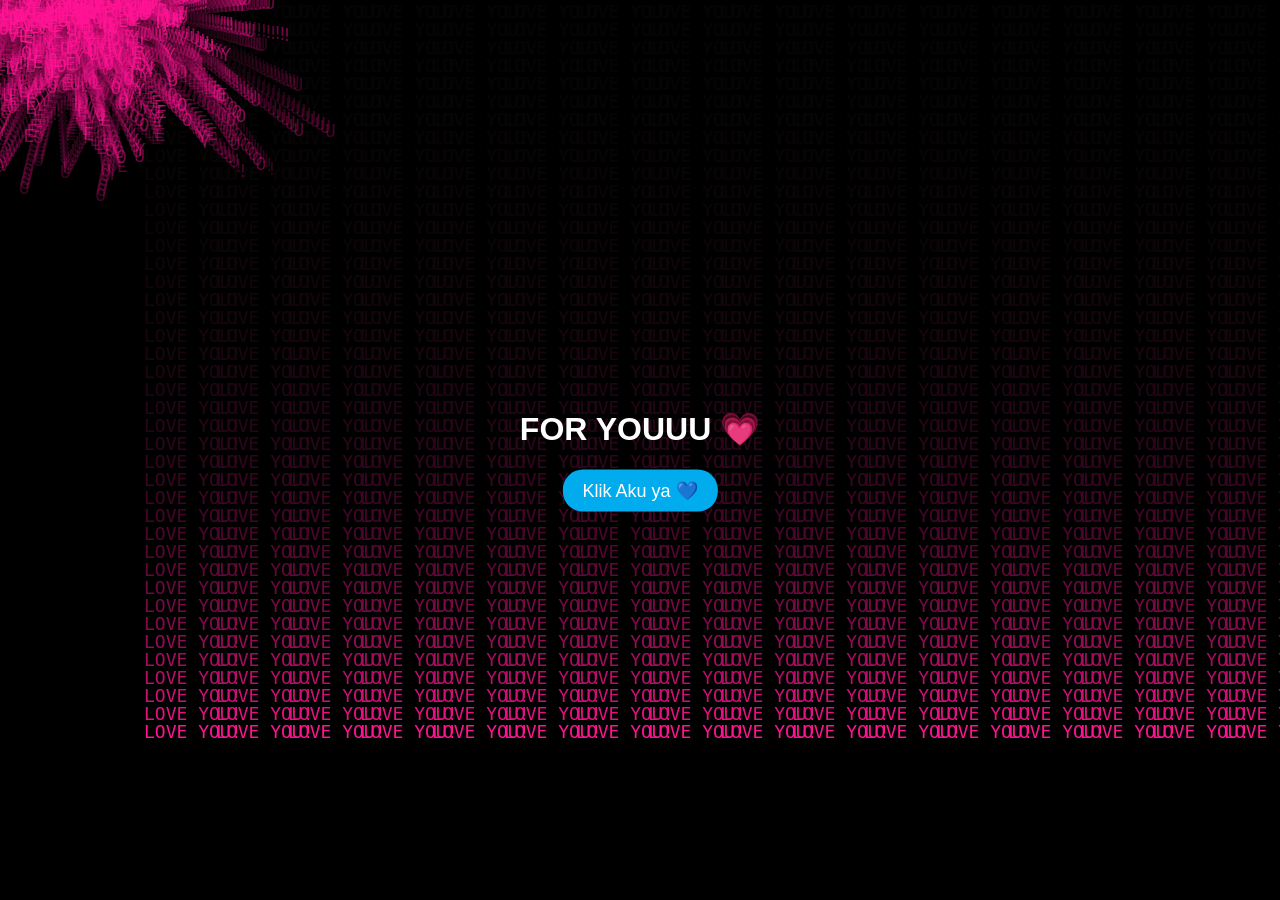
==== Music/index.html @ 9ce0e7d5 "Add files via upload" ====
<!DOCTYPE html>
<html lang="id">
<head>
    <meta charset="UTF-8">
    <meta name="viewport" content="width=device-width, initial-scale=1.0">
    <title>Matrix Love Effect</title>
    <link rel="stylesheet" href="style.css">
</head>
<body>
    <canvas id="matrixCanvas"></canvas>
    
    <div class="content">
        <h1>FOR YOUUU 💗</h1>
        <button id="playButton">Klik Aku ya 💙</button>
    </div>

    <audio id="myMusic" loop>
        <source src="Music1.mpeg" type="audio/mpeg">
    </audio>

    <script src="script.js"></script>
</body>
</html>
---- Music/style.css ----
body, html {
    margin: 0;
    padding: 0;
    width: 100%;
    height: 100%;
    overflow: hidden;
    background-color: black;
    font-family: Arial, sans-serif;
}

canvas {
    display: block;
}

.content {
    position: absolute;
    top: 50%;
    left: 50%;
    transform: translate(-50%, -50%);
    text-align: center;
    color: white;
    z-index: 10;
    pointer-events: none; /* Biar sentuhan tembus ke canvas */
}

button {
    pointer-events: auto; /* Biar tombol tetep bisa diklik */
    padding: 10px 20px;
    font-size: 18px;
    background-color: #00acee;
    color: white;
    border: none;
    border-radius: 20px;
    cursor: pointer;
}
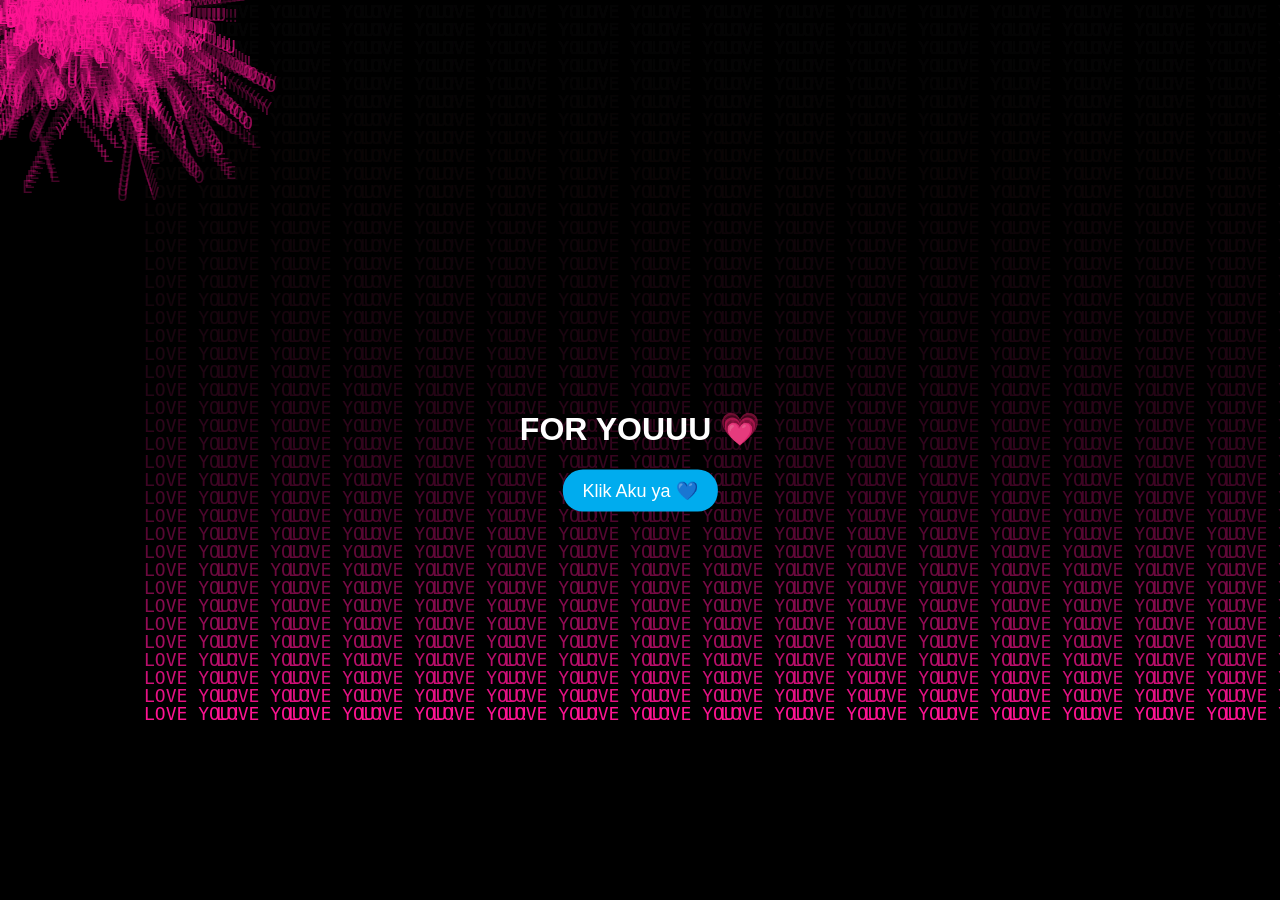
==== commit 60a9bae3: "Add files via upload" ====
--- a/Music/index.html
+++ b/Music/index.html
@@ -15,7 +15,7 @@
     </div>
 
     <audio id="myMusic" loop>
-        <source src="Music1.mpeg" type="audio/mpeg">
+        <source src="Music3.mpeg" type="audio/mpeg">
     </audio>
 
     <script src="script.js"></script>
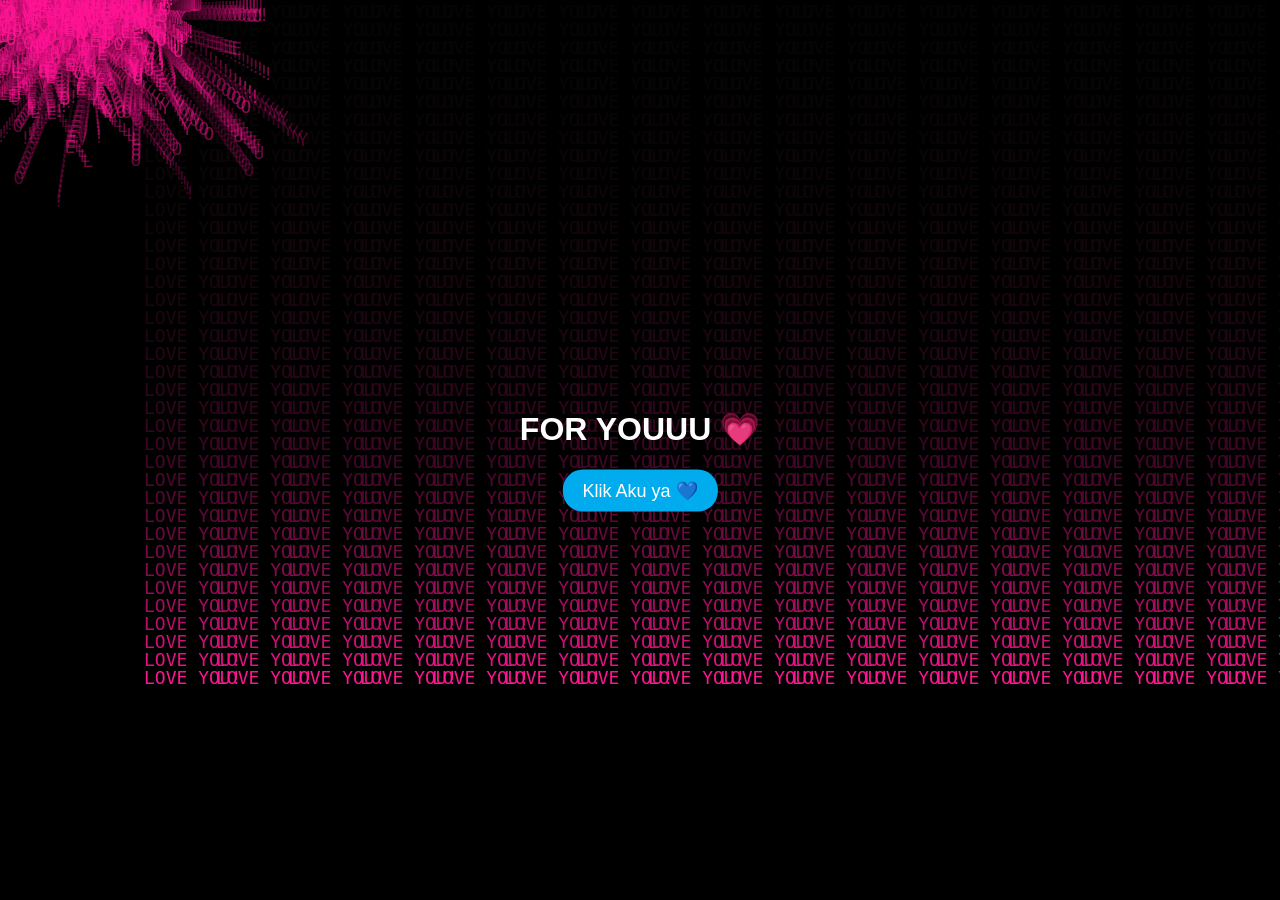
==== commit c4054582: "Update index.html" ====
--- a/Music/index.html
+++ b/Music/index.html
@@ -15,9 +15,9 @@
     </div>
 
     <audio id="myMusic" loop>
-        <source src="Music3.mpeg" type="audio/mpeg">
+        <source src="Music/Music3.mpeg" type="audio/mpeg">
     </audio>
 
     <script src="script.js"></script>
 </body>
-</html>+</html>
